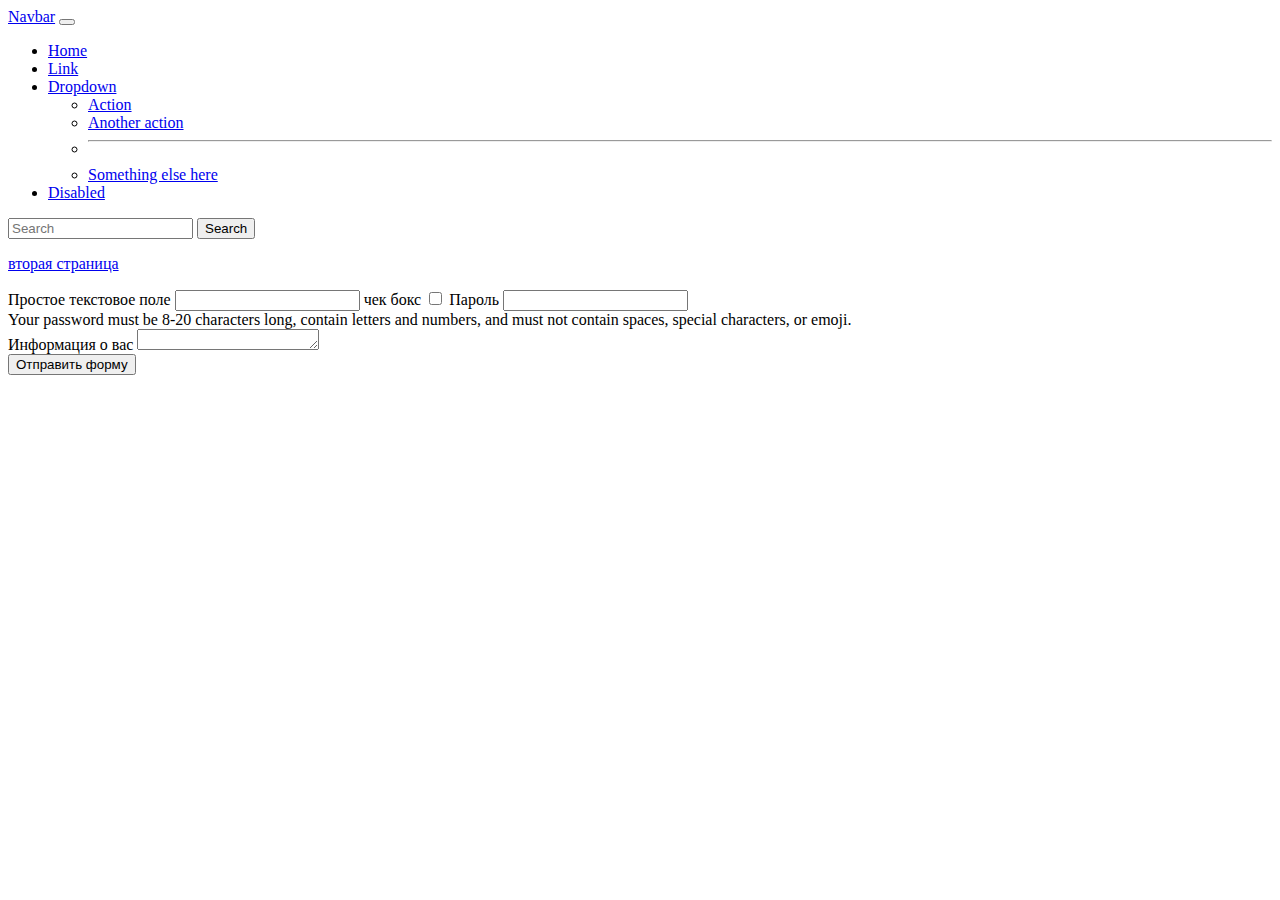
==== page_1.html @ 25126f5d "update dz" ====
<!DOCTYPE html>
<html lang="en">
<head>
    
    <meta charset="utf-8">
    <meta name="viewport" content="width=device-width, initial-scale=1">
    <title>afdasdf</title>
    <link href="https://cdn.jsdelivr.net/npm/bootstrap@5.3.0/dist/css/bootstrap.min.css" rel="stylesheet" integrity="sha384-9ndCyUaIbzAi2FUVXJi0CjmCapSmO7SnpJef0486qhLnuZ2cdeRhO02iuK6FUUVM" crossorigin="anonymous">

</head>
<body>
   
    <nav class="navbar navbar-expand-lg bg-body-tertiary" data-bs-theme="dark">
        <div class="container-fluid">
          <a class="navbar-brand" href="#">Navbar</a>
          <button class="navbar-toggler" type="button" data-bs-toggle="collapse" data-bs-target="#navbarSupportedContent" aria-controls="navbarSupportedContent" aria-expanded="false" aria-label="Toggle navigation">
            <span class="navbar-toggler-icon"></span>
          </button>
          <div class="collapse navbar-collapse" id="navbarSupportedContent">
            <ul class="navbar-nav me-auto mb-2 mb-lg-0">
              <li class="nav-item">
                <a class="nav-link active" aria-current="page" href="#">Home</a>
              </li>
              <li class="nav-item">
                <a class="nav-link" href="#">Link</a>
              </li>
              <li class="nav-item dropdown">
                <a class="nav-link dropdown-toggle" href="#" role="button" data-bs-toggle="dropdown" aria-expanded="false">
                  Dropdown
                </a>
                <ul class="dropdown-menu">
                  <li><a class="dropdown-item" href="#">Action</a></li>
                  <li><a class="dropdown-item" href="#">Another action</a></li>
                  <li><hr class="dropdown-divider"></li>
                  <li><a class="dropdown-item" href="#">Something else here</a></li>
                </ul>
              </li>
              <li class="nav-item">
                <a class="nav-link disabled" href="#">Disabled</a>
              </li>
            </ul>
            <form class="d-flex" role="search">
              <input class="form-control me-2" type="search" placeholder="Search" aria-label="Search">
              <button class="btn btn-outline-success" type="submit">Search</button>
            </form>
          </div>
        </div>
      </nav>

<div class="container">
    <p class="lead">
    <a class = 'lead' href="page_2.html" target="_blank">вторая страница</a>
    
    
    <form action="">
        <label for="field1"> Простое текстовое поле </label>
        <input class="form-control form-control-lg" id="field1" type="text">
        
        
        <label for="field2" > чек бокс </label>
        <input class="form-check-input"id="field2" type="checkbox">
        
        
        <label for="field3"> Пароль </label>
        <input class="form-control" aria-labelledby="passwordHelpBlock" id= 'field3 ' type="password">
        <div id="field3" class="form-text">
            Your password must be 8-20 characters long, contain letters and numbers, and must not contain spaces, special characters, or emoji.
          </div>
        
        <label for="field4" class="form-label"> Информация о вас </label>
        <textarea class="form-control" id = "field4" rows="1"></textarea>
        
        <div class = 'row align-items-center'></div>
        <label for="field5" class="from-button"></label>
        <input id = "field5" class="btn btn-success" type="button" value="Отправить форму">
    
    
        
    
    </div>
    </form>
</p>
<script src="https://cdn.jsdelivr.net/npm/bootstrap@5.3.0/dist/js/bootstrap.bundle.min.js" integrity="sha384-geWF76RCwLtnZ8qwWowPQNguL3RmwHVBC9FhGdlKrxdiJJigb/j/68SIy3Te4Bkz" crossorigin="anonymous"></script>
</body>

</html>
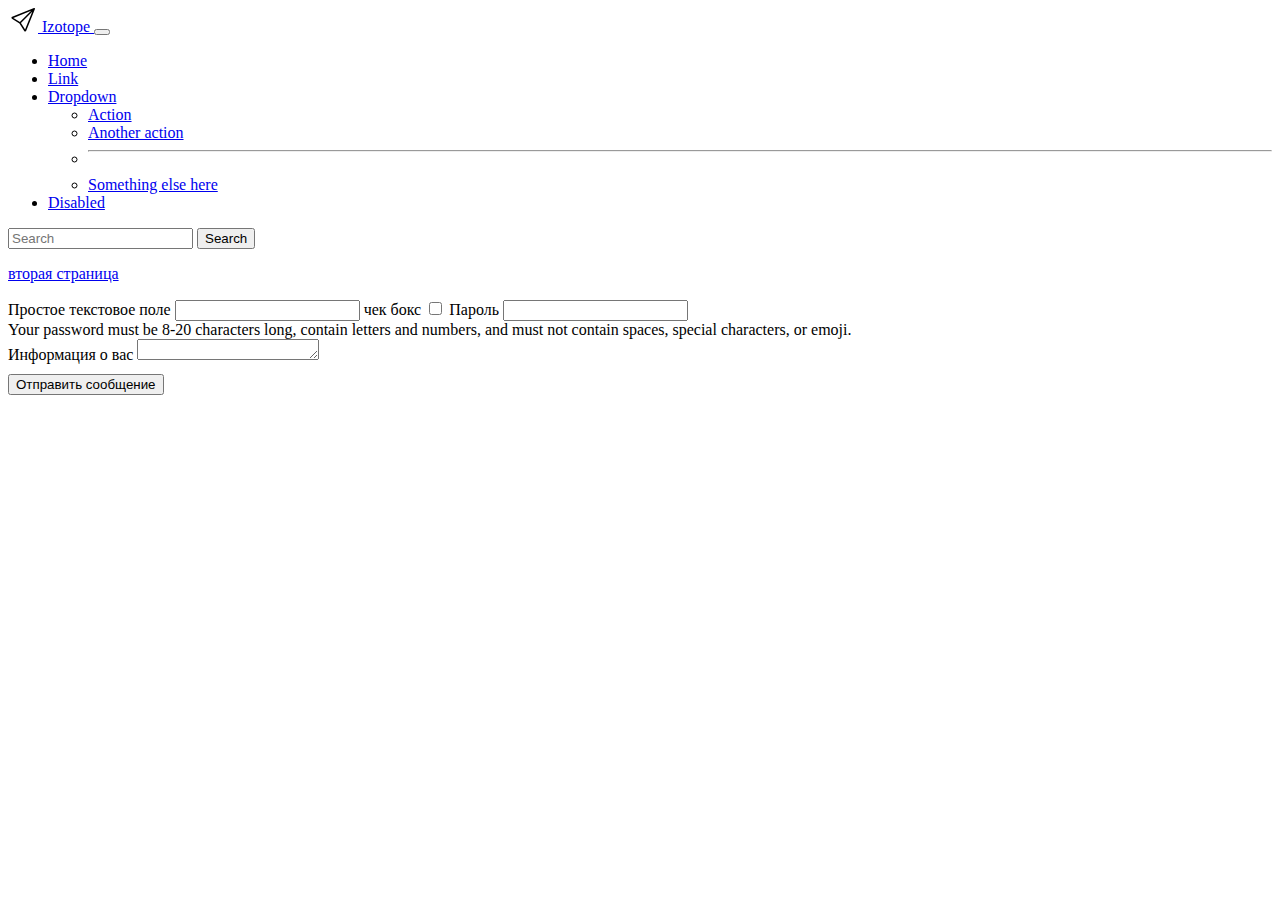
==== commit 6f577236: "update" ====
--- a/page_1.html
+++ b/page_1.html
@@ -7,12 +7,23 @@
     <title>afdasdf</title>
     <link href="https://cdn.jsdelivr.net/npm/bootstrap@5.3.0/dist/css/bootstrap.min.css" rel="stylesheet" integrity="sha384-9ndCyUaIbzAi2FUVXJi0CjmCapSmO7SnpJef0486qhLnuZ2cdeRhO02iuK6FUUVM" crossorigin="anonymous">
 
-</head>
+    <style>
+      .form-button {
+        display: block;
+        margin-top: 10px;
+      }
+    </style>
+
+  </head>
+
 <body>
    
     <nav class="navbar navbar-expand-lg bg-body-tertiary" data-bs-theme="dark">
         <div class="container-fluid">
-          <a class="navbar-brand" href="#">Navbar</a>
+          <a class="navbar-brand" href="#">
+            <img src="images/send.svg" alt="Logo" width="30" height="24" class="d-inline-block align-text-top">
+            Izotope
+          </a>
           <button class="navbar-toggler" type="button" data-bs-toggle="collapse" data-bs-target="#navbarSupportedContent" aria-controls="navbarSupportedContent" aria-expanded="false" aria-label="Toggle navigation">
             <span class="navbar-toggler-icon"></span>
           </button>
@@ -61,24 +72,27 @@
         <input class="form-check-input"id="field2" type="checkbox">
         
         
-        <label for="field3"> Пароль </label>
-        <input class="form-control" aria-labelledby="passwordHelpBlock" id= 'field3 ' type="password">
-        <div id="field3" class="form-text">
-            Your password must be 8-20 characters long, contain letters and numbers, and must not contain spaces, special characters, or emoji.
-          </div>
+        <label for="field3" id="field3-label"> Пароль </label>
+  <input class="form-control" aria-labelledby="field3-label" id="field3" type="password">
+  <div id="field3-description" class="form-text">
+    Your password must be 8-20 characters long, contain letters and numbers, and must not contain spaces, special characters, or emoji.
+  </div>
+
         
         <label for="field4" class="form-label"> Информация о вас </label>
         <textarea class="form-control" id = "field4" rows="1"></textarea>
         
-        <div class = 'row align-items-center'></div>
-        <label for="field5" class="from-button"></label>
-        <input id = "field5" class="btn btn-success" type="button" value="Отправить форму">
-    
-    
+        
+        <div class="text-center">
+          <label for="field5" class="form-button"></label>
+          <input type="button" class="btn btn-success center-block" id="field5" value="Отправить сообщение">
+      </div>
+      
+    </form>
         
     
     </div>
-    </form>
+    
 </p>
 <script src="https://cdn.jsdelivr.net/npm/bootstrap@5.3.0/dist/js/bootstrap.bundle.min.js" integrity="sha384-geWF76RCwLtnZ8qwWowPQNguL3RmwHVBC9FhGdlKrxdiJJigb/j/68SIy3Te4Bkz" crossorigin="anonymous"></script>
 </body>
